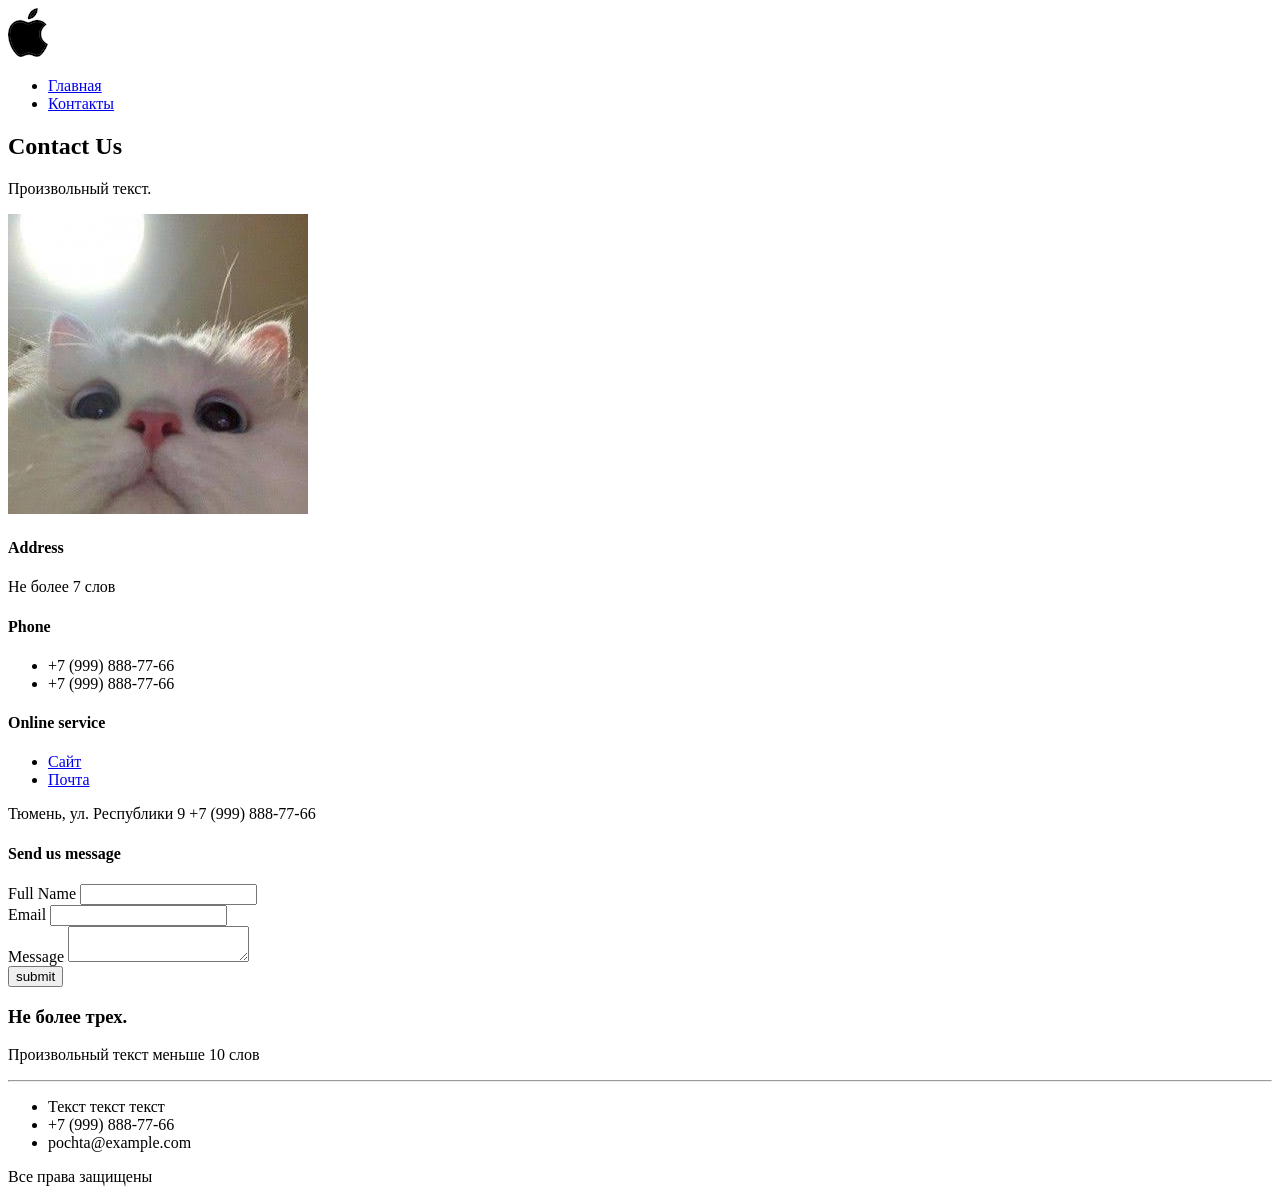
==== contacts.html @ 9fec5964 "finished lesson1-1" ====
<!DOCTYPE html>
<html lang="en">

<head>
    <meta charset="UTF-8">
    <meta name="viewport" content="width=device-width, initial-scale=1.0">
    <title>Document</title>
</head>

<body>
    <header>
        <img src="src/assets/icons/logo.png" alt="Логотип">
        <nav>
            <ul>
                <li><a href="index.html">Главная</a></li>
                <li><a href="contacts.html">Контакты</a></li>
            </ul>
        </nav>
    </header>

    <main>
        <h2>Contact Us</h2>
        <p> Произвольный текст.</p>
        <img src="src/assets/img/kot.jpeg" alt="Изображение не более 350px">
        <h4>Address</h4>
        <p>Не более 7 слов</p>
        <h4>Phone</h4>
        <ul>
            <li>+7 (999) 888-77-66</li>
            <li>+7 (999) 888-77-66</li>
        </ul>

        <h4>Online service</h4>
        <ul>
            <li><a href="index.html">Сайт</a></li>
            <li><a href="pochta@example.com">Почта</a></li>
        </ul>

        <adress>Тюмень, ул. Республики 9</adress>
        <phone>+7 (999) 888-77-66</phone>

        <h4>Send us message</h4>

        <form>
            <label>Full Name</label>
            <input type="text"><br>

            <label>Email</label>
            <input type="email"><br>

            <label>Message</label>
            <textarea></textarea><br>

            <button type="submit">submit</button>
        </form>
    </main>

    <footer>
        <h3>Не более трех.</h3>
        <p>Произвольный текст меньше 10 слов</p>
        <hr>
        <ul>
            <li>Текст текст текст</li>
            <li>+7 (999) 888-77-66</li>
            <li>pochta@example.com</li>
        </ul>
        <p>Все права защищены</p>
    </footer>
</body>

</html>
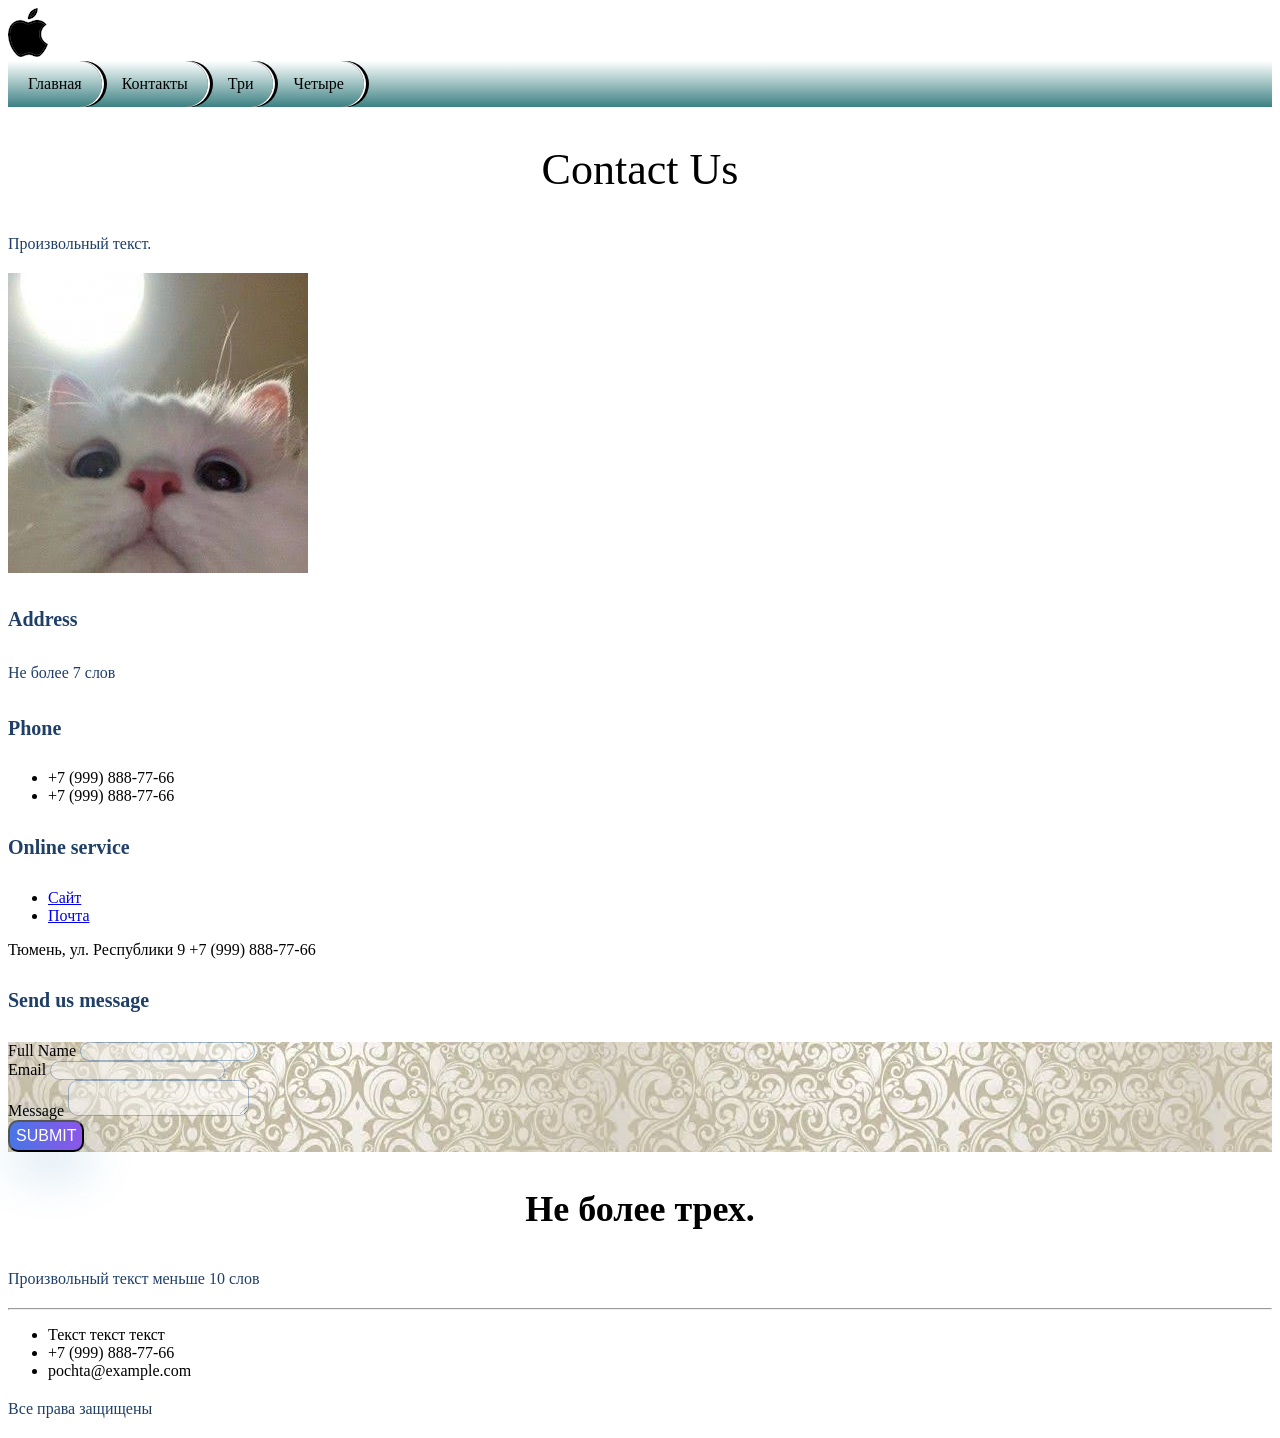
==== commit f8ba8994: "finished lesson 2" ====
--- a/contacts.html
+++ b/contacts.html
@@ -5,32 +5,35 @@
     <meta charset="UTF-8">
     <meta name="viewport" content="width=device-width, initial-scale=1.0">
     <title>Document</title>
+    <link rel="stylesheet" href="src/assets/styles/style.css">
 </head>
 
 <body>
     <header>
         <img src="src/assets/icons/logo.png" alt="Логотип">
-        <nav>
-            <ul>
-                <li><a href="index.html">Главная</a></li>
-                <li><a href="contacts.html">Контакты</a></li>
-            </ul>
+        <nav class="breadcrumbs">
+            <ol class="breadcrumbs_list">
+                <li class="breadcrumbs_item"><a href="index.html">Главная</a></li>
+                <li class="breadcrumbs_item"><a href="contacts.html">Контакты</a></li>
+                <li class="breadcrumbs_item"><a href="#">Три</a></li>
+                <li class="breadcrumbs_item"><a href="#">Четыре</a></li>
+            </ol>
         </nav>
     </header>
 
     <main>
-        <h2>Contact Us</h2>
-        <p> Произвольный текст.</p>
+        <h2 class="title2">Contact Us</h2>
+        <p class="paragraph"> Произвольный текст.</p>
         <img src="src/assets/img/kot.jpeg" alt="Изображение не более 350px">
-        <h4>Address</h4>
-        <p>Не более 7 слов</p>
-        <h4>Phone</h4>
+        <h4 class="title4">Address</h4>
+        <p class="paragraph">Не более 7 слов</p>
+        <h4 class="title4">Phone</h4>
         <ul>
             <li>+7 (999) 888-77-66</li>
             <li>+7 (999) 888-77-66</li>
         </ul>
 
-        <h4>Online service</h4>
+        <h4 class="title4">Online service</h4>
         <ul>
             <li><a href="index.html">Сайт</a></li>
             <li><a href="pochta@example.com">Почта</a></li>
@@ -39,32 +42,32 @@
         <adress>Тюмень, ул. Республики 9</adress>
         <phone>+7 (999) 888-77-66</phone>
 
-        <h4>Send us message</h4>
+        <h4 class="title4">Send us message</h4>
 
-        <form>
+        <form class="contact-form">
             <label>Full Name</label>
-            <input type="text"><br>
+            <input class="inpt" type="text"><br>
 
             <label>Email</label>
-            <input type="email"><br>
+            <input class="inpt" type="email"><br>
 
             <label>Message</label>
-            <textarea></textarea><br>
+            <textarea class="inpt"></textarea><br>
 
-            <button type="submit">submit</button>
+            <button class="btn" type="submit">submit</button>
         </form>
     </main>
 
     <footer>
-        <h3>Не более трех.</h3>
-        <p>Произвольный текст меньше 10 слов</p>
+        <h3 class="title3">Не более трех.</h3>
+        <p class="paragraph">Произвольный текст меньше 10 слов</p>
         <hr>
         <ul>
             <li>Текст текст текст</li>
             <li>+7 (999) 888-77-66</li>
             <li>pochta@example.com</li>
         </ul>
-        <p>Все права защищены</p>
+        <p class="paragraph">Все права защищены</p>
     </footer>
 </body>
 
--- a/src/assets/styles/style.css
+++ b/src/assets/styles/style.css
@@ -0,0 +1,96 @@
+@import "./global.css";
+@import "./fonts.css";
+@import "./utils.css";
+
+.test {
+    color: yellow !important;
+}
+
+.test {
+    color: red !important;
+}
+
+.paragraph {
+    font-size: 16px;
+    line-height: 26px;
+    color: #1F3F68;
+}
+
+.title1 {
+    font-size: 64px;
+    color: #1F3F68;
+}
+
+.title2 {
+    font-weight: 500;
+    font-size: 44px;
+    text-align: center
+}
+
+.title3 {
+    font-size: 36px;
+    text-align: center
+}
+
+.title4 {
+    font-size: 20px;
+    line-height: 30px;
+    color: #1F3F68
+}
+
+.inpt {
+    border: 1px solid #356EAD;
+    box-sizing: border-box;
+    border-radius: 10px;
+    opacity: 0.4
+}
+
+.btn {
+    background: linear-gradient(to right, #4876E6, #8D55E9);
+    box-shadow: 5px 20px 50px rgba(16, 112, 177, 0.2);
+    border-radius: 10px;
+    font-weight: 500;
+    font-size: 16px;
+    line-height: 26px;
+    text-align: center;
+    color: #FFFFFF;
+    text-transform: uppercase;
+}
+
+.contact-form {
+    background-image: url(../img/contact-bg.jpg);
+}
+
+.breadcrumbs {
+    height: 46px;
+    background: linear-gradient(to bottom, white, #3C8183);
+    display: flex;
+    align-items: center;
+}
+
+.breadcrumbs_list {
+    display: flex;
+    align-items: center;
+
+    margin: 0;
+    padding: 0;
+
+    list-style: none;
+}
+
+.breadcrumbs_item a {
+    display: flex;
+    align-items: center;
+    justify-content: center;
+
+    height: 46px;
+    padding: 0 20px;
+
+    color: black;
+    text-decoration: none;
+    border-radius: 0 30px 30px 0;
+
+    box-shadow:
+        2px 0 0 white,
+        5px 0 0 black;
+}
